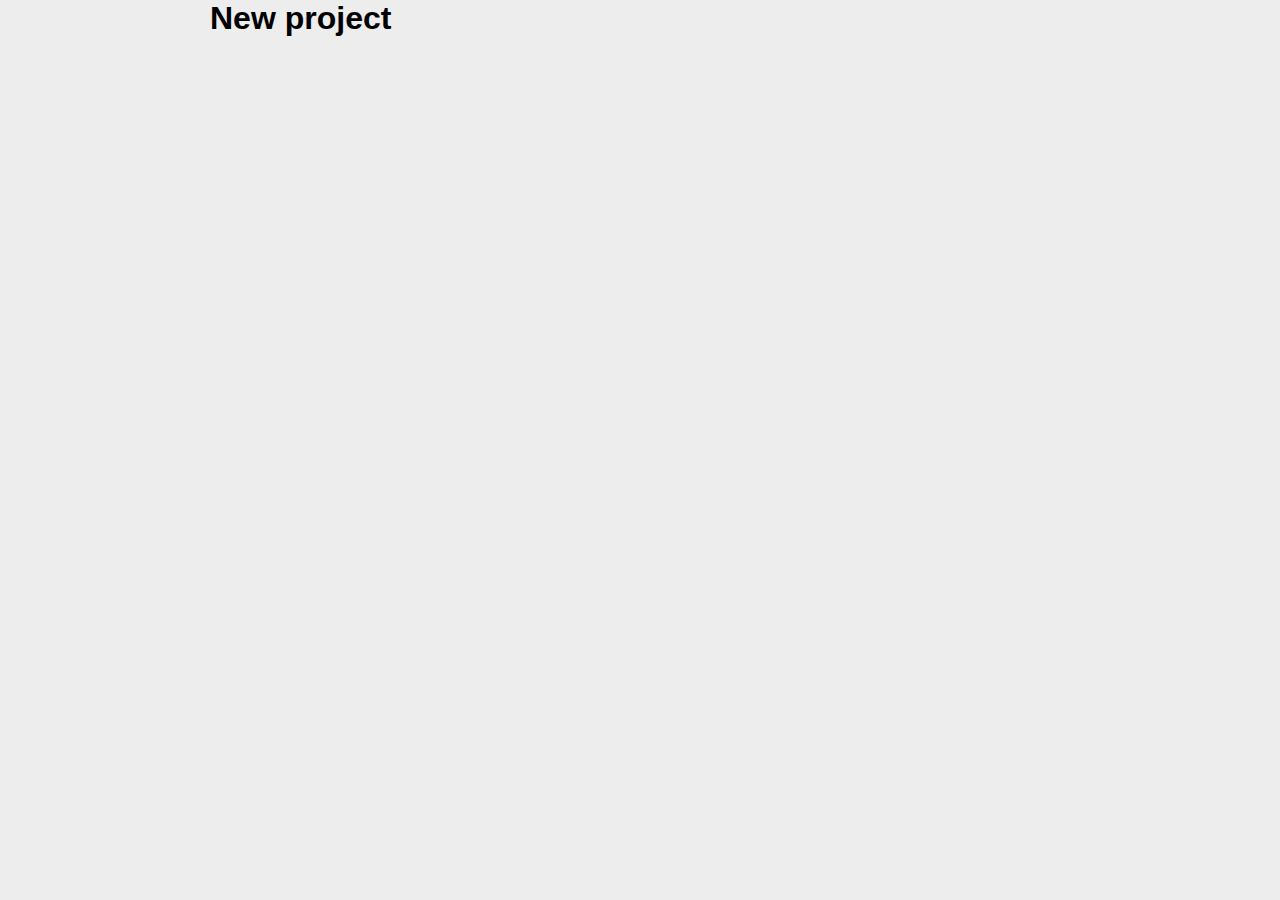
==== index.html @ c859bee6 "init" ====
<!DOCTYPE html>
<html lang="en">

<head>
  <meta charset="UTF-8">
  <meta http-equiv="X-UA-Compatible" content="IE=edge">
  <meta name="viewport" content="width=device-width, initial-scale=1.0">
  <title>JS project</title>
  <link rel="stylesheet" href="./style/style.css">
  <script src="./js/main.js" defer></script>
</head>

<body>
  <div class="container">
    <h1>New project</h1>
  </div>


</body>

</html>
---- style/style.css ----
@import 'reset.css';
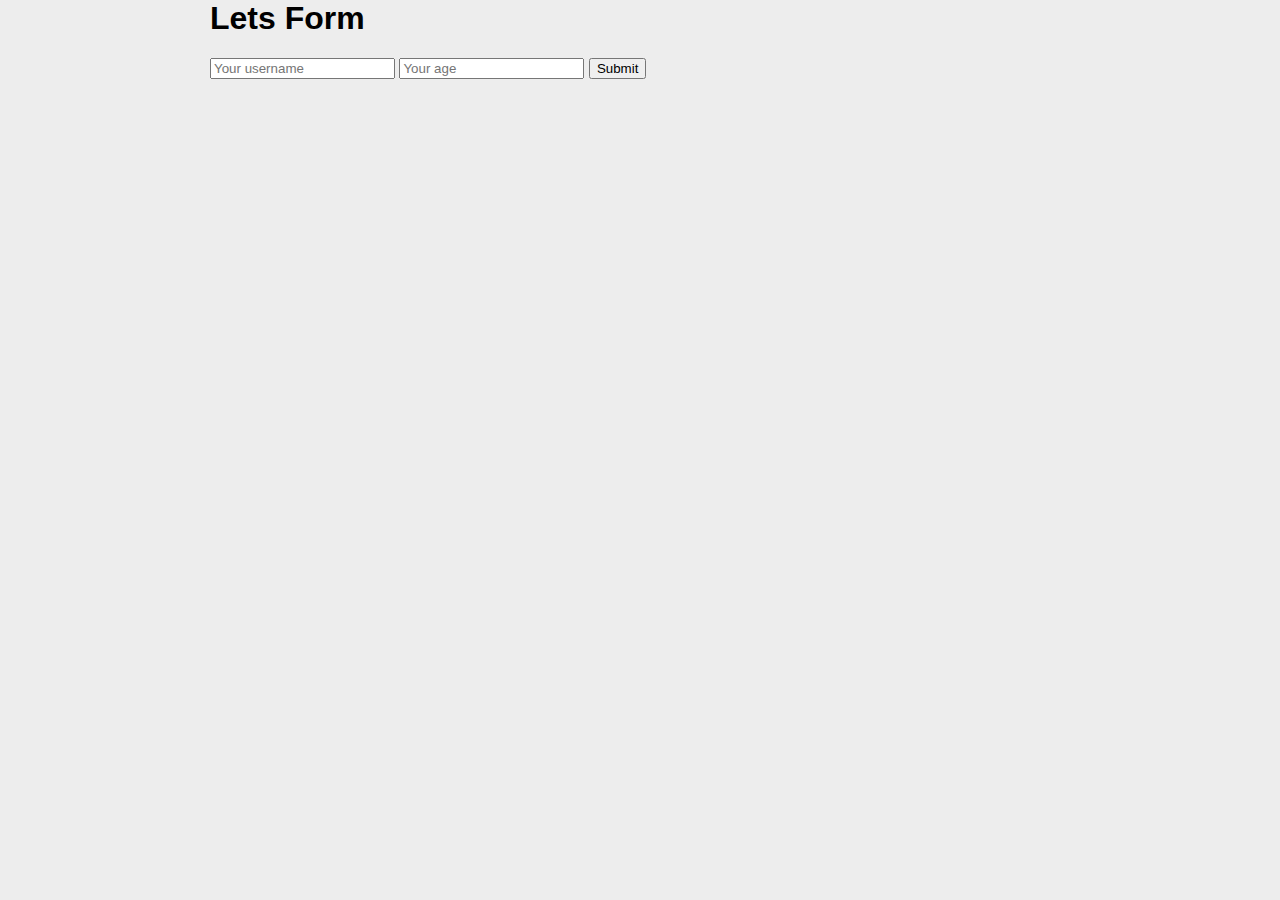
==== commit 30cc6689: "event.preventDefault" ====
--- a/index.html
+++ b/index.html
@@ -7,12 +7,20 @@
   <meta name="viewport" content="width=device-width, initial-scale=1.0">
   <title>JS project</title>
   <link rel="stylesheet" href="./style/style.css">
-  <script src="./js/main.js" defer></script>
+  <!-- <script src="./js/main.js" defer></script> -->
+  <!-- <script src="./js/array.js" defer></script> -->
+  <script src="./js/form.js" defer></script>
 </head>
 
 <body>
   <div class="container">
-    <h1>New project</h1>
+    <h1>Lets Form</h1>
+    <form id="userForm">
+      <input type="text" placeholder="Your username">
+      <input type="number" placeholder="Your age">
+      <button type="submit">Submit</button>
+    </form>
+
   </div>
 
 
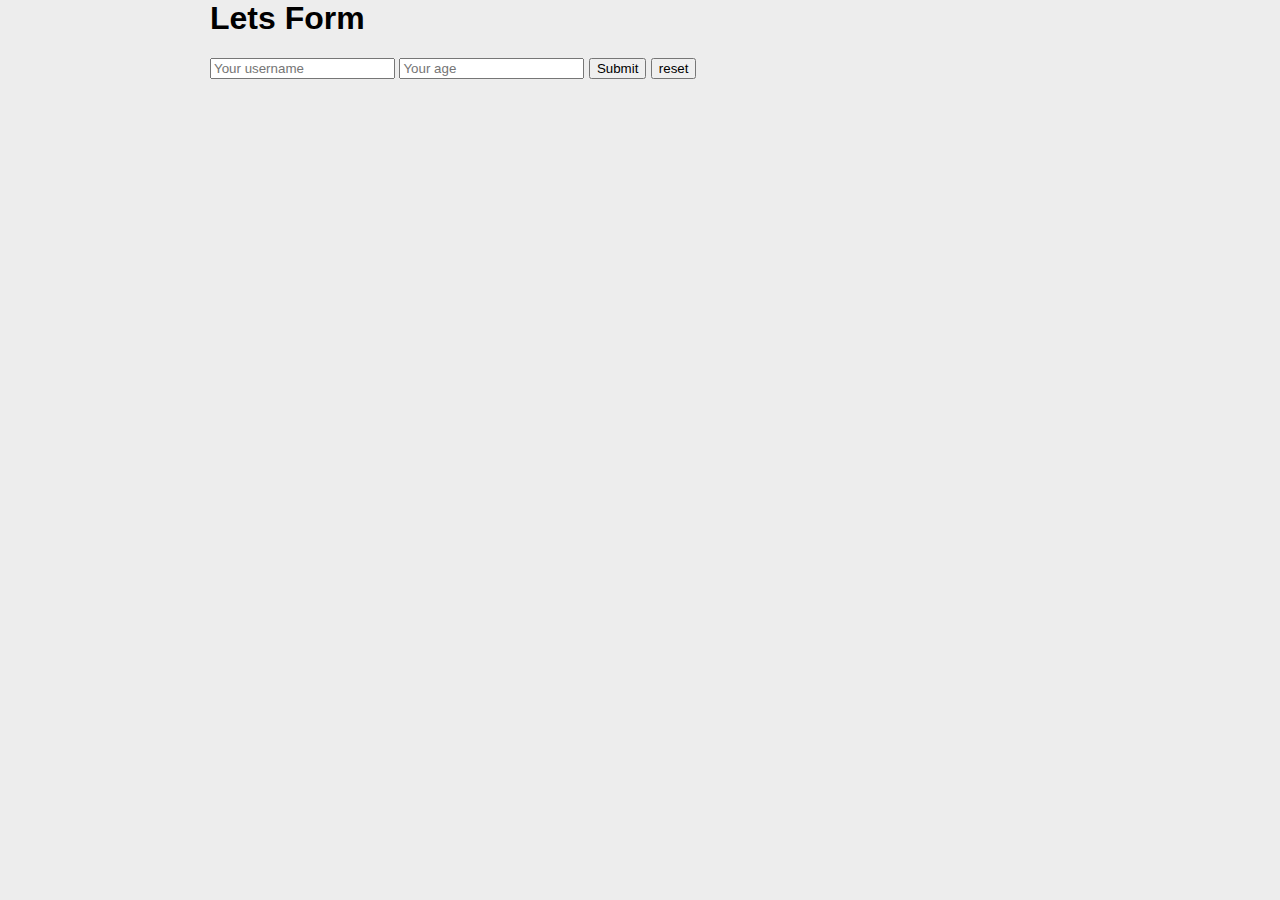
==== commit 1d607e38: "outputFormDataToHtml" ====
--- a/index.html
+++ b/index.html
@@ -16,10 +16,15 @@
   <div class="container">
     <h1>Lets Form</h1>
     <form id="userForm">
-      <input type="text" placeholder="Your username">
-      <input type="number" placeholder="Your age">
+      <input type="text" id="username" name="username" placeholder="Your username">
+      <input type="number" id="age" name="age" placeholder="Your age">
       <button type="submit">Submit</button>
+      <button type="reset">reset</button>
     </form>
+
+    <div id="card" class="card">
+
+    </div>
 
   </div>
 
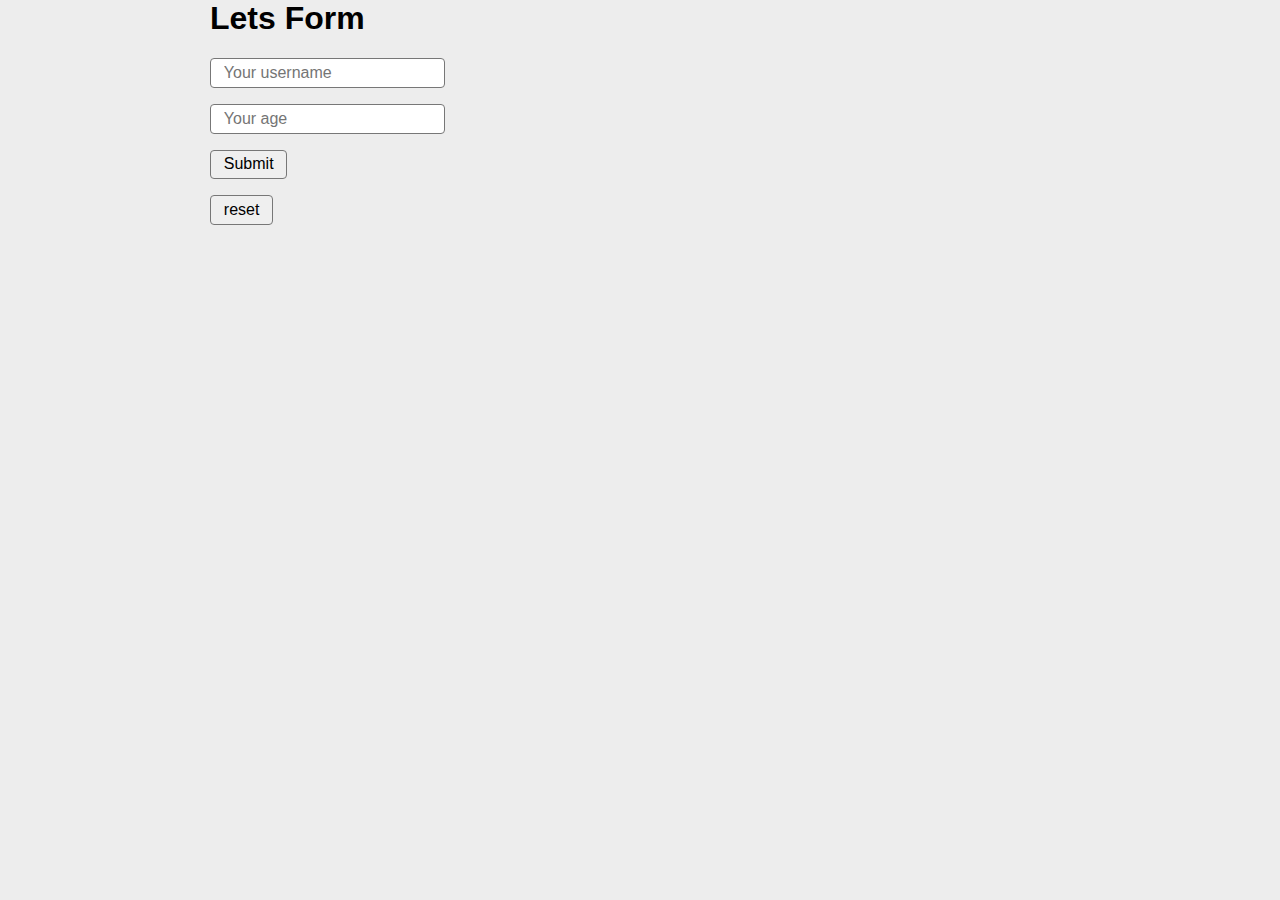
==== commit 5e90323f: "veskInputEl" ====
--- a/index.html
+++ b/index.html
@@ -15,7 +15,7 @@
 <body>
   <div class="container">
     <h1>Lets Form</h1>
-    <form id="userForm">
+    <form id="userForm" class="flex flex-col max-w-300 align-start">
       <input type="text" id="username" name="username" placeholder="Your username">
       <input type="number" id="age" name="age" placeholder="Your age">
       <button type="submit">Submit</button>
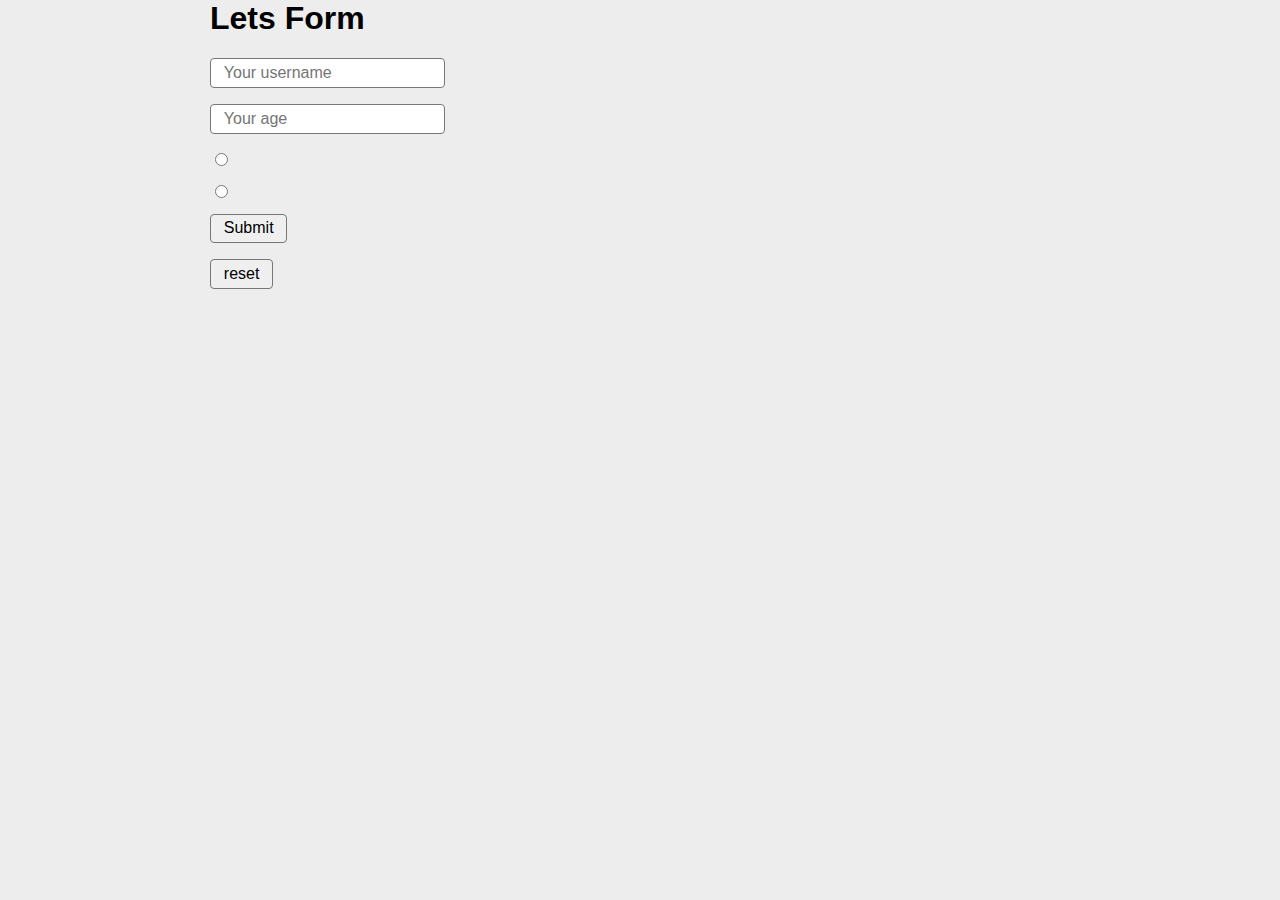
==== commit 47915ed7: "genderPasirinkimas" ====
--- a/index.html
+++ b/index.html
@@ -18,6 +18,8 @@
     <form id="userForm" class="flex flex-col max-w-300 align-start">
       <input type="text" id="username" name="username" placeholder="Your username">
       <input type="number" id="age" name="age" placeholder="Your age">
+      <input type="radio" name="gender" id="gen1">
+      <input type="radio" name="gender" id="gen2">
       <button type="submit">Submit</button>
       <button type="reset">reset</button>
     </form>
